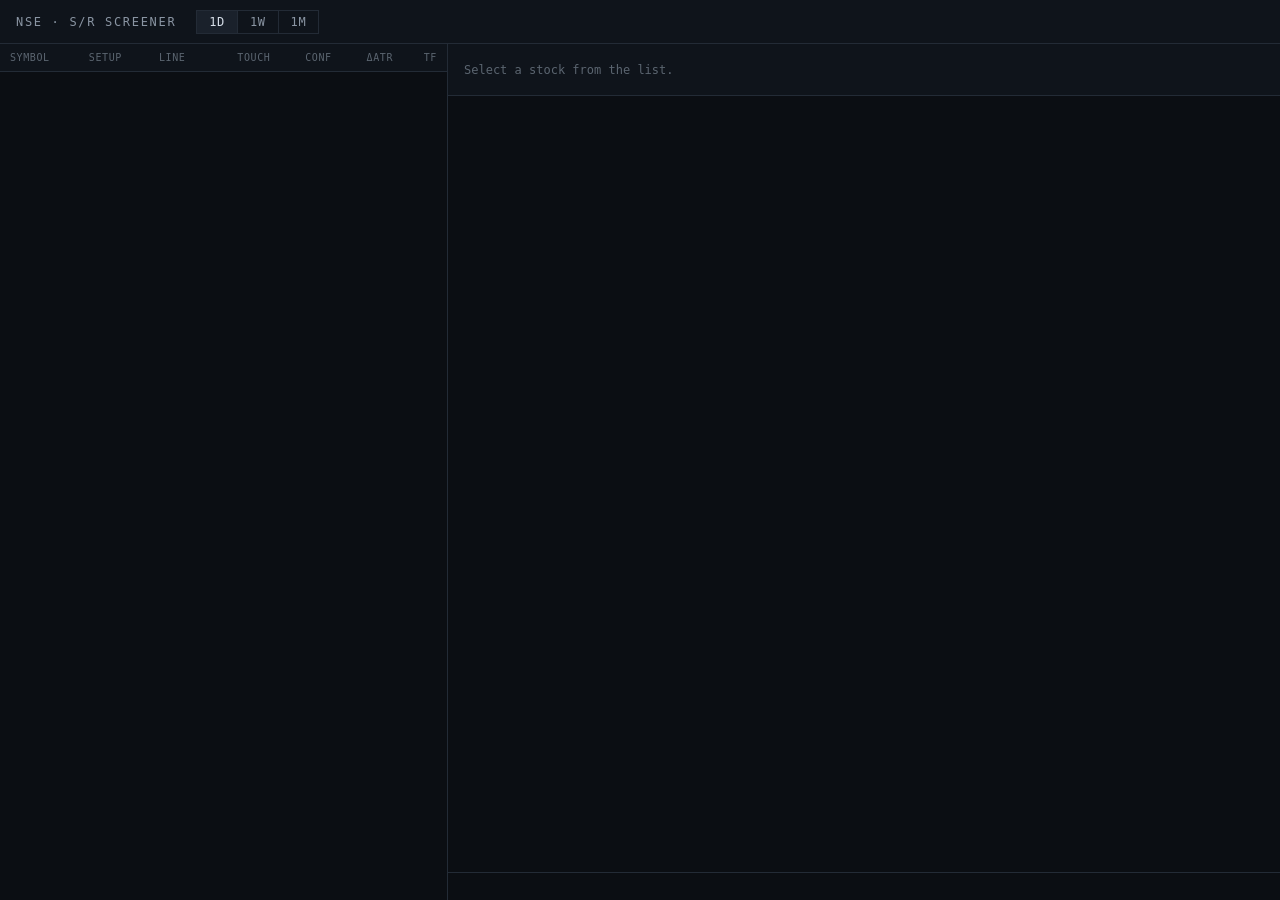
==== static/index.html @ 7ce8c913 "NSE support/resistance screener: static site + daily GitHub Actions build" ====
<!doctype html>
<html lang="en">
<head>
  <meta charset="utf-8">
  <meta name="viewport" content="width=device-width, initial-scale=1">
  <title>NSE S/R Screener</title>
  <link rel="stylesheet" href="styles.css">
</head>
<body>
  <div id="app">
    <div id="topbar">
      <span class="title">NSE&nbsp;·&nbsp;S/R Screener</span>
      <div class="tf-toggle" id="tf-toggle">
        <button data-tf="1d" class="active">1D</button>
        <button data-tf="1w">1W</button>
        <button data-tf="1m">1M</button>
      </div>
      <span class="spacer"></span>
      <span class="count" id="count"></span>
    </div>

    <div id="main">
      <div id="left">
        <div id="list-scroll">
          <table class="list">
            <thead>
              <tr>
                <th class="l">Symbol</th>
                <th class="l">Setup</th>
                <th class="l">Line</th>
                <th>Touch</th>
                <th>Conf</th>
                <th>&Delta;ATR</th>
                <th>TF</th>
              </tr>
            </thead>
            <tbody id="list-body"></tbody>
          </table>
          <div class="empty" id="list-empty" style="display:none"></div>
        </div>
      </div>

      <div id="right">
        <div id="chart-header">
          <span class="h-meta" id="chart-header-text">Select a stock from the list.</span>
        </div>
        <div id="chart"></div>
      </div>
    </div>
  </div>

  <script src="vendor/lightweight-charts.standalone.production.js"></script>
  <script src="app.js"></script>
</body>
</html>
---- static/styles.css ----
/* NSE S/R Screener — serious trading terminal.
   Dark, dense, calm. Neutral ink everywhere; green/red ONLY for price
   direction. No gradients, no rounded bubbles, no shadows. */

:root {
  --bg: #0b0e13;          /* app background (near black) */
  --panel: #0f141b;       /* panels */
  --row-alt: #10151d;     /* subtle row banding */
  --row-sel: #1a212b;     /* selected row */
  --border: #232b36;      /* hairline borders */
  --border-dim: #1a212b;

  --ink: #d6dee8;         /* primary text */
  --ink-muted: #8a95a3;   /* labels, secondary */
  --ink-dim: #5b6570;     /* de-emphasised */

  --up: #2ea06a;          /* price up — the ONLY green */
  --down: #e0554e;        /* price down — the ONLY red */

  --mono: ui-monospace, "SF Mono", "JetBrains Mono", Menlo, Consolas, monospace;
  --sans: -apple-system, BlinkMacSystemFont, "Segoe UI", system-ui, sans-serif;
}

* { box-sizing: border-box; }

html, body {
  margin: 0;
  height: 100%;
  background: var(--bg);
  color: var(--ink);
  font-family: var(--sans);
  font-size: 13px;
  -webkit-font-smoothing: antialiased;
}

/* Numerals and tabular data use mono so columns align. */
.mono, table.list td, table.list th { font-family: var(--mono); }

#app {
  display: grid;
  grid-template-rows: auto 1fr;
  height: 100vh;
}

/* ---- Top bar ---- */
#topbar {
  display: flex;
  align-items: center;
  gap: 20px;
  padding: 0 16px;
  height: 44px;
  border-bottom: 1px solid var(--border);
  background: var(--panel);
}
#topbar .title {
  font-family: var(--mono);
  font-size: 12px;
  letter-spacing: 0.14em;
  text-transform: uppercase;
  color: var(--ink-muted);
}
#topbar .spacer { flex: 1; }
#topbar .count { color: var(--ink-dim); font-family: var(--mono); font-size: 12px; }

.tf-toggle { display: flex; border: 1px solid var(--border); }
.tf-toggle button {
  font-family: var(--mono);
  font-size: 12px;
  letter-spacing: 0.05em;
  padding: 4px 12px;
  background: transparent;
  color: var(--ink-muted);
  border: none;
  border-right: 1px solid var(--border);
  cursor: pointer;
}
.tf-toggle button:last-child { border-right: none; }
.tf-toggle button:hover { color: var(--ink); }
.tf-toggle button.active { background: var(--row-sel); color: var(--ink); }

/* ---- Main split ---- */
#main {
  display: grid;
  grid-template-columns: 35% 65%;
  min-height: 0;   /* let children scroll */
}

#left {
  display: flex;
  flex-direction: column;
  min-height: 0;
  border-right: 1px solid var(--border);
}
#list-scroll { overflow-y: auto; min-height: 0; }

/* ---- Ranked list table ---- */
table.list {
  width: 100%;
  border-collapse: collapse;
  font-size: 12px;
}
table.list th {
  position: sticky;
  top: 0;
  background: var(--panel);
  color: var(--ink-dim);
  text-align: right;
  font-weight: 500;
  letter-spacing: 0.06em;
  text-transform: uppercase;
  font-size: 10px;
  padding: 8px 10px;
  border-bottom: 1px solid var(--border);
}
table.list th.l, table.list td.l { text-align: left; }
table.list td {
  text-align: right;
  padding: 6px 10px;
  border-bottom: 1px solid var(--border-dim);
  color: var(--ink);
  white-space: nowrap;
}
table.list tr:nth-child(even) td { background: var(--row-alt); }
table.list tr { cursor: pointer; }
table.list tr:hover td { background: var(--row-sel); }
table.list tr.selected td {
  background: var(--row-sel);
}
table.list tr.selected td.l:first-child {
  box-shadow: inset 2px 0 0 var(--ink-muted);   /* neutral selection accent */
}
.sym { color: var(--ink); }
.setup { color: var(--ink-muted); }
.dim { color: var(--ink-dim); }

/* ---- Right pane: chart + header ---- */
#right { display: flex; flex-direction: column; min-height: 0; }
#chart-header {
  padding: 10px 16px;
  border-bottom: 1px solid var(--border);
  background: var(--panel);
  min-height: 52px;
  display: flex;
  align-items: center;
  gap: 18px;
}
#chart-header .h-sym { font-family: var(--mono); font-size: 15px; color: var(--ink); }
#chart-header .h-setup { font-family: var(--mono); font-size: 13px; color: var(--ink-muted); }
#chart-header .h-meta { font-family: var(--mono); font-size: 12px; color: var(--ink-dim); }
#chart-header .h-meta b { color: var(--ink-muted); font-weight: 500; }

#chart { flex: 1; min-height: 0; }

/* ---- Empty / placeholder states ---- */
.empty {
  display: flex;
  align-items: center;
  justify-content: center;
  height: 100%;
  color: var(--ink-dim);
  font-family: var(--mono);
  font-size: 13px;
  padding: 24px;
  text-align: center;
}

.price-up { color: var(--up); }
.price-down { color: var(--down); }
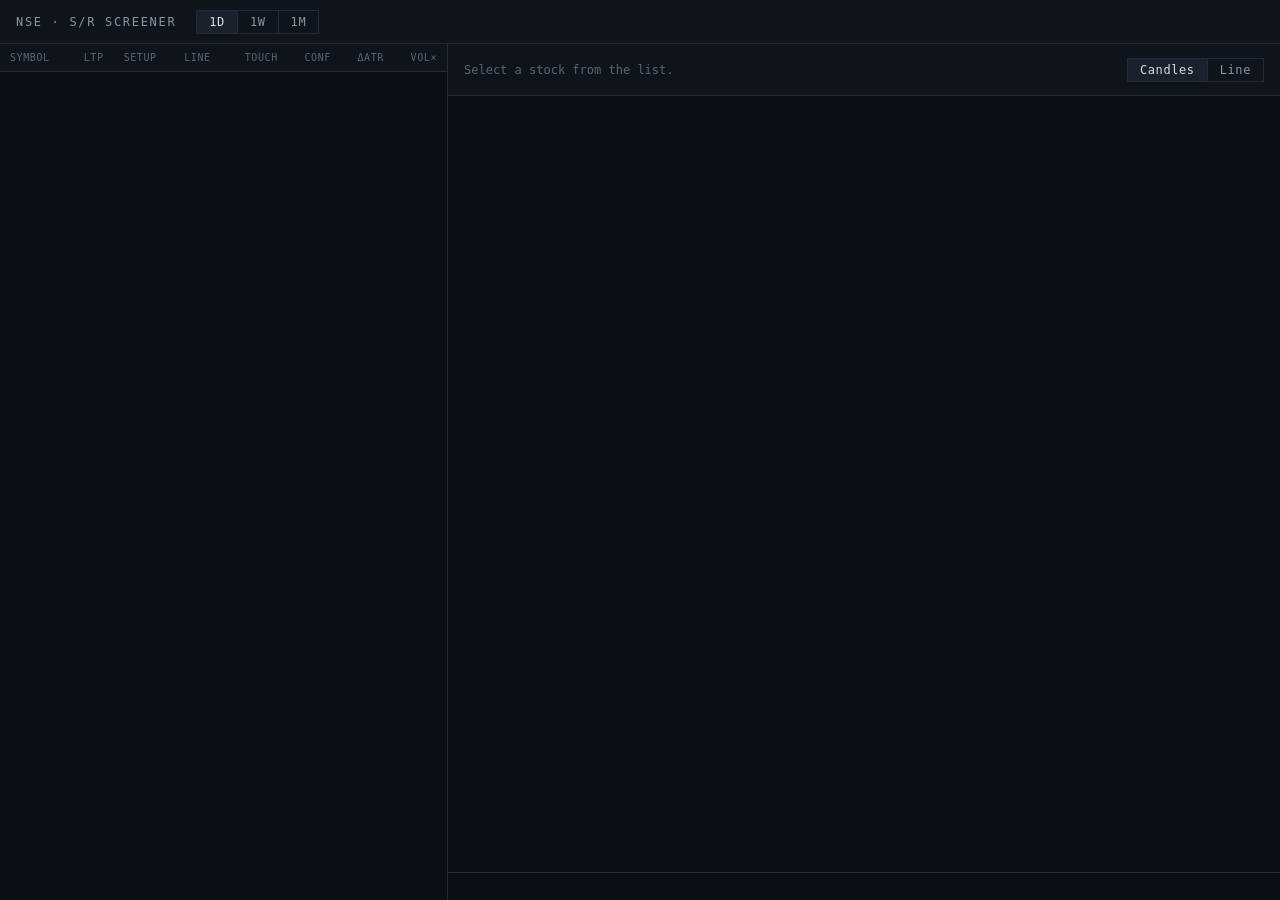
==== commit e2e56391: "Rewrite trendline engine on exact convex-hull definition + UX/reliability batch Detection (hull_line" ====
--- a/static/index.html
+++ b/static/index.html
@@ -16,6 +16,7 @@
         <button data-tf="1m">1M</button>
       </div>
       <span class="spacer"></span>
+      <span class="generated" id="generated"></span>
       <span class="count" id="count"></span>
     </div>
 
@@ -26,12 +27,13 @@
             <thead>
               <tr>
                 <th class="l">Symbol</th>
+                <th>LTP</th>
                 <th class="l">Setup</th>
                 <th class="l">Line</th>
                 <th>Touch</th>
                 <th>Conf</th>
                 <th>&Delta;ATR</th>
-                <th>TF</th>
+                <th>Vol&times;</th>
               </tr>
             </thead>
             <tbody id="list-body"></tbody>
@@ -43,6 +45,11 @@
       <div id="right">
         <div id="chart-header">
           <span class="h-meta" id="chart-header-text">Select a stock from the list.</span>
+          <span class="spacer"></span>
+          <div class="tf-toggle" id="chart-type-toggle">
+            <button data-ct="candles" class="active">Candles</button>
+            <button data-ct="line">Line</button>
+          </div>
         </div>
         <div id="chart"></div>
       </div>
--- a/static/styles.css
+++ b/static/styles.css
@@ -61,6 +61,7 @@
 }
 #topbar .spacer { flex: 1; }
 #topbar .count { color: var(--ink-dim); font-family: var(--mono); font-size: 12px; }
+#topbar .generated { color: var(--ink-dim); font-family: var(--mono); font-size: 12px; }
 
 .tf-toggle { display: flex; border: 1px solid var(--border); }
 .tf-toggle button {
@@ -148,6 +149,8 @@
 #chart-header .h-setup { font-family: var(--mono); font-size: 13px; color: var(--ink-muted); }
 #chart-header .h-meta { font-family: var(--mono); font-size: 12px; color: var(--ink-dim); }
 #chart-header .h-meta b { color: var(--ink-muted); font-weight: 500; }
+#chart-header .spacer { flex: 1; }
+#chart-header .ltp { color: var(--ink); }
 
 #chart { flex: 1; min-height: 0; }
 
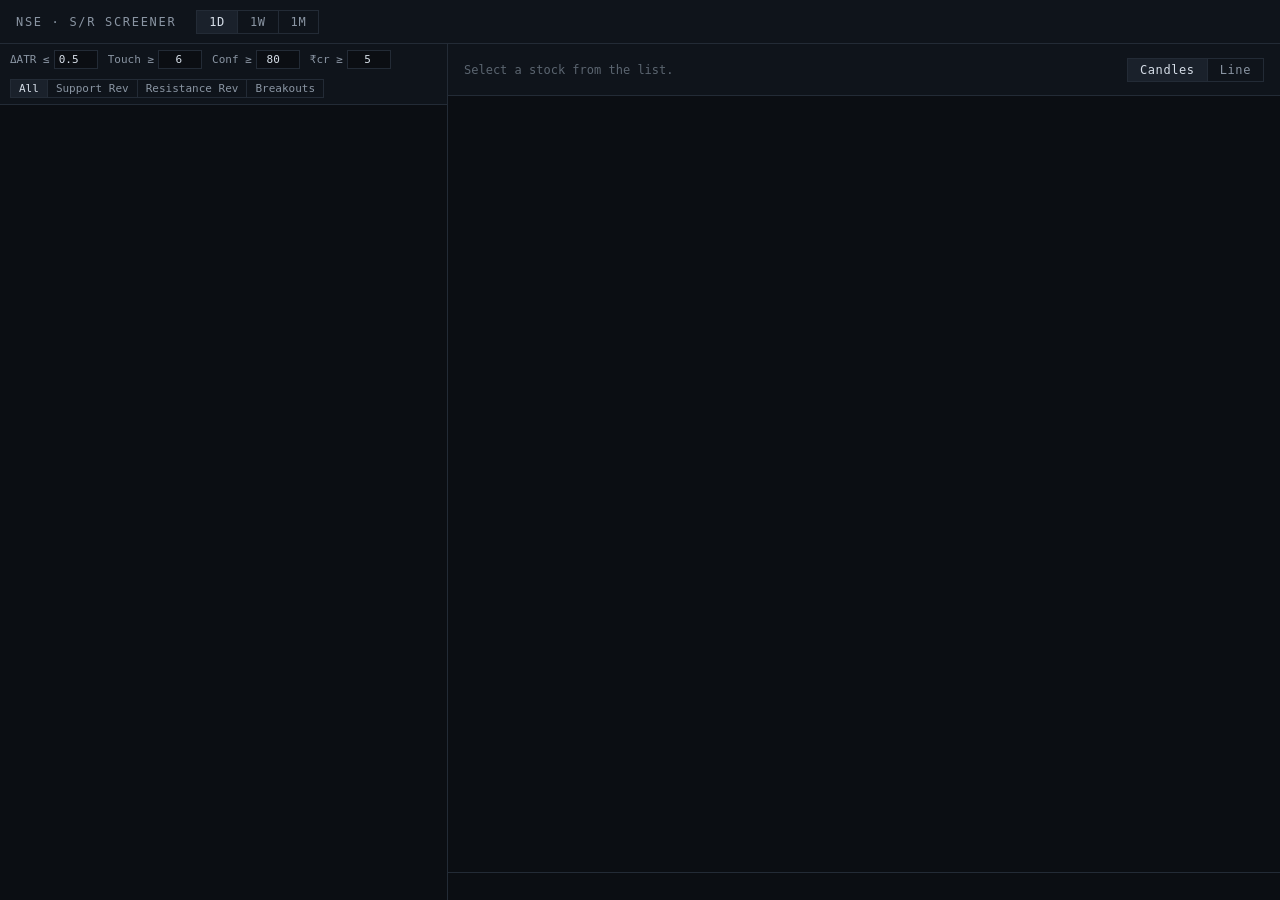
==== commit 346bfb84: "Redefine CONF (transparent quality score) + filter bar + sorting + dedup fix 1. CONF = line-QUALITY " ====
--- a/static/index.html
+++ b/static/index.html
@@ -22,20 +22,23 @@
 
     <div id="main">
       <div id="left">
+        <div id="filter-bar">
+          <label>&Delta;ATR &le;<input type="number" id="f-datr" step="0.1" min="0"></label>
+          <label>Touch &ge;<input type="number" id="f-touch" step="1" min="1"></label>
+          <label>Conf &ge;<input type="number" id="f-conf" step="1" min="0" max="100"></label>
+          <label>&#8377;cr &ge;<input type="number" id="f-turn" step="1" min="0"></label>
+          <div class="chips" id="f-type">
+            <button data-t="All" class="active">All</button>
+            <button data-t="Support Reversal">Support&nbsp;Rev</button>
+            <button data-t="Resistance Reversal">Resistance&nbsp;Rev</button>
+            <button data-t="Breakouts">Breakouts</button>
+          </div>
+          <span class="spacer"></span>
+          <span class="shown" id="shown-count"></span>
+        </div>
         <div id="list-scroll">
           <table class="list">
-            <thead>
-              <tr>
-                <th class="l">Symbol</th>
-                <th>LTP</th>
-                <th class="l">Setup</th>
-                <th class="l">Line</th>
-                <th>Touch</th>
-                <th>Conf</th>
-                <th>&Delta;ATR</th>
-                <th>Vol&times;</th>
-              </tr>
-            </thead>
+            <thead id="list-head"></thead>
             <tbody id="list-body"></tbody>
           </table>
           <div class="empty" id="list-empty" style="display:none"></div>
--- a/static/styles.css
+++ b/static/styles.css
@@ -92,7 +92,30 @@
   min-height: 0;
   border-right: 1px solid var(--border);
 }
-#list-scroll { overflow-y: auto; min-height: 0; }
+#list-scroll { overflow-y: auto; min-height: 0; flex: 1; }
+
+/* ---- Filter bar ---- */
+#filter-bar {
+  display: flex; align-items: center; gap: 10px; flex-wrap: wrap;
+  padding: 6px 10px; border-bottom: 1px solid var(--border);
+  background: var(--panel); font-family: var(--mono); font-size: 11px;
+}
+#filter-bar label { color: var(--ink-muted); display: inline-flex; align-items: center; gap: 4px; white-space: nowrap; }
+#filter-bar input {
+  width: 44px; background: var(--bg); color: var(--ink);
+  border: 1px solid var(--border); font-family: var(--mono); font-size: 11px;
+  padding: 2px 4px; text-align: right;
+}
+#filter-bar .spacer { flex: 1; }
+#filter-bar .shown { color: var(--ink-dim); white-space: nowrap; }
+#filter-bar .chips { display: flex; border: 1px solid var(--border); }
+#filter-bar .chips button {
+  font-family: var(--mono); font-size: 11px; padding: 2px 8px; background: transparent;
+  color: var(--ink-muted); border: none; border-right: 1px solid var(--border); cursor: pointer;
+}
+#filter-bar .chips button:last-child { border-right: none; }
+#filter-bar .chips button:hover { color: var(--ink); }
+#filter-bar .chips button.active { background: var(--row-sel); color: var(--ink); }
 
 /* ---- Ranked list table ---- */
 table.list {
@@ -114,6 +137,9 @@
   border-bottom: 1px solid var(--border);
 }
 table.list th.l, table.list td.l { text-align: left; }
+table.list th { cursor: pointer; user-select: none; white-space: nowrap; }
+table.list th:hover { color: var(--ink-muted); }
+table.list th .arr { color: var(--ink); }
 table.list td {
   text-align: right;
   padding: 6px 10px;
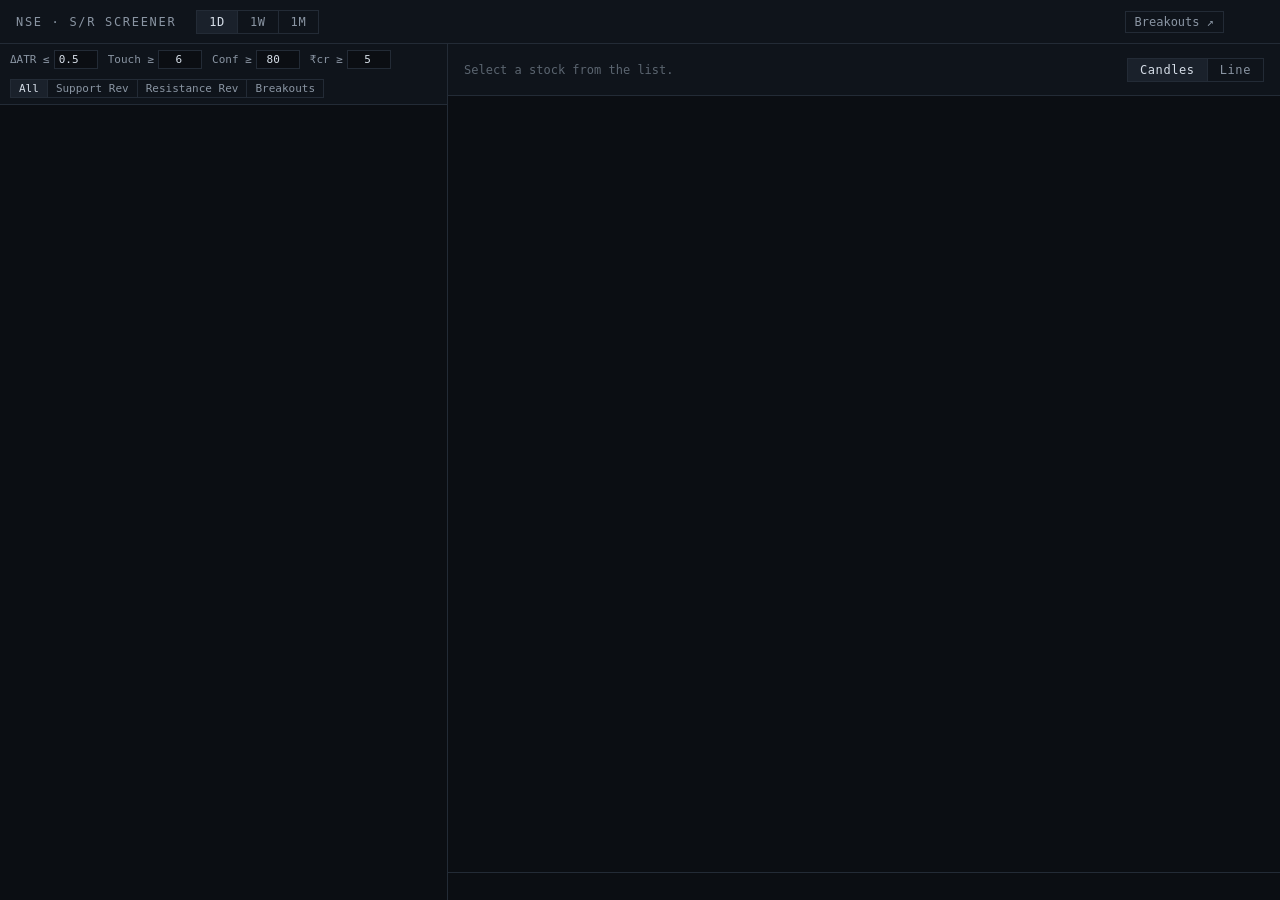
==== commit 4ea8c490: "Add breakout library (6 breakouts on D/W/M) + Breakouts page Co-Authored-By: Claude Sonnet 5.5 <nore" ====
--- a/static/index.html
+++ b/static/index.html
@@ -16,6 +16,8 @@
         <button data-tf="1m">1M</button>
       </div>
       <span class="spacer"></span>
+      <a class="bt-link" href="breakouts.html">Breakouts&nbsp;&#8599;</a>
+      <a class="bt-link" id="bt-link" href="backtest.html" style="display:none">Backtest&nbsp;&#8599;</a>
       <span class="generated" id="generated"></span>
       <span class="count" id="count"></span>
     </div>
@@ -27,6 +29,7 @@
           <label>Touch &ge;<input type="number" id="f-touch" step="1" min="1"></label>
           <label>Conf &ge;<input type="number" id="f-conf" step="1" min="0" max="100"></label>
           <label>&#8377;cr &ge;<input type="number" id="f-turn" step="1" min="0"></label>
+          <label id="rev-filter" style="display:none" title="Backtested reversal rate for this setup's CONF band + timeframe">Rev% &ge;<input type="number" id="f-rev" step="5" min="0" max="100"></label>
           <div class="chips" id="f-type">
             <button data-t="All" class="active">All</button>
             <button data-t="Support Reversal">Support&nbsp;Rev</button>
--- a/static/styles.css
+++ b/static/styles.css
@@ -31,6 +31,7 @@
   font-family: var(--sans);
   font-size: 13px;
   -webkit-font-smoothing: antialiased;
+  overflow-x: hidden;   /* no page-level horizontal scroll; panes scroll internally */
 }
 
 /* Numerals and tabular data use mono so columns align. */
@@ -62,6 +63,9 @@
 #topbar .spacer { flex: 1; }
 #topbar .count { color: var(--ink-dim); font-family: var(--mono); font-size: 12px; }
 #topbar .generated { color: var(--ink-dim); font-family: var(--mono); font-size: 12px; }
+#topbar .bt-link { color: var(--ink-muted); font-family: var(--mono); font-size: 12px; text-decoration: none;
+  border: 1px solid var(--border); padding: 3px 9px; }
+#topbar .bt-link:hover { color: var(--ink); border-color: var(--ink-dim); }
 
 .tf-toggle { display: flex; border: 1px solid var(--border); }
 .tf-toggle button {
@@ -90,9 +94,10 @@
   display: flex;
   flex-direction: column;
   min-height: 0;
+  min-width: 0;   /* let the grid track hold its fraction instead of expanding to content */
   border-right: 1px solid var(--border);
 }
-#list-scroll { overflow-y: auto; min-height: 0; flex: 1; }
+#list-scroll { overflow-y: auto; overflow-x: auto; min-height: 0; flex: 1; }
 
 /* ---- Filter bar ---- */
 #filter-bar {
@@ -161,7 +166,7 @@
 .dim { color: var(--ink-dim); }
 
 /* ---- Right pane: chart + header ---- */
-#right { display: flex; flex-direction: column; min-height: 0; }
+#right { display: flex; flex-direction: column; min-height: 0; min-width: 0; }
 #chart-header {
   padding: 10px 16px;
   border-bottom: 1px solid var(--border);
@@ -170,7 +175,9 @@
   display: flex;
   align-items: center;
   gap: 18px;
-}
+  flex-wrap: wrap;   /* long info line wraps instead of forcing the page wider */
+}
+#chart-header-text { flex: 1; min-width: 0; }
 #chart-header .h-sym { font-family: var(--mono); font-size: 15px; color: var(--ink); }
 #chart-header .h-setup { font-family: var(--mono); font-size: 13px; color: var(--ink-muted); }
 #chart-header .h-meta { font-family: var(--mono); font-size: 12px; color: var(--ink-dim); }
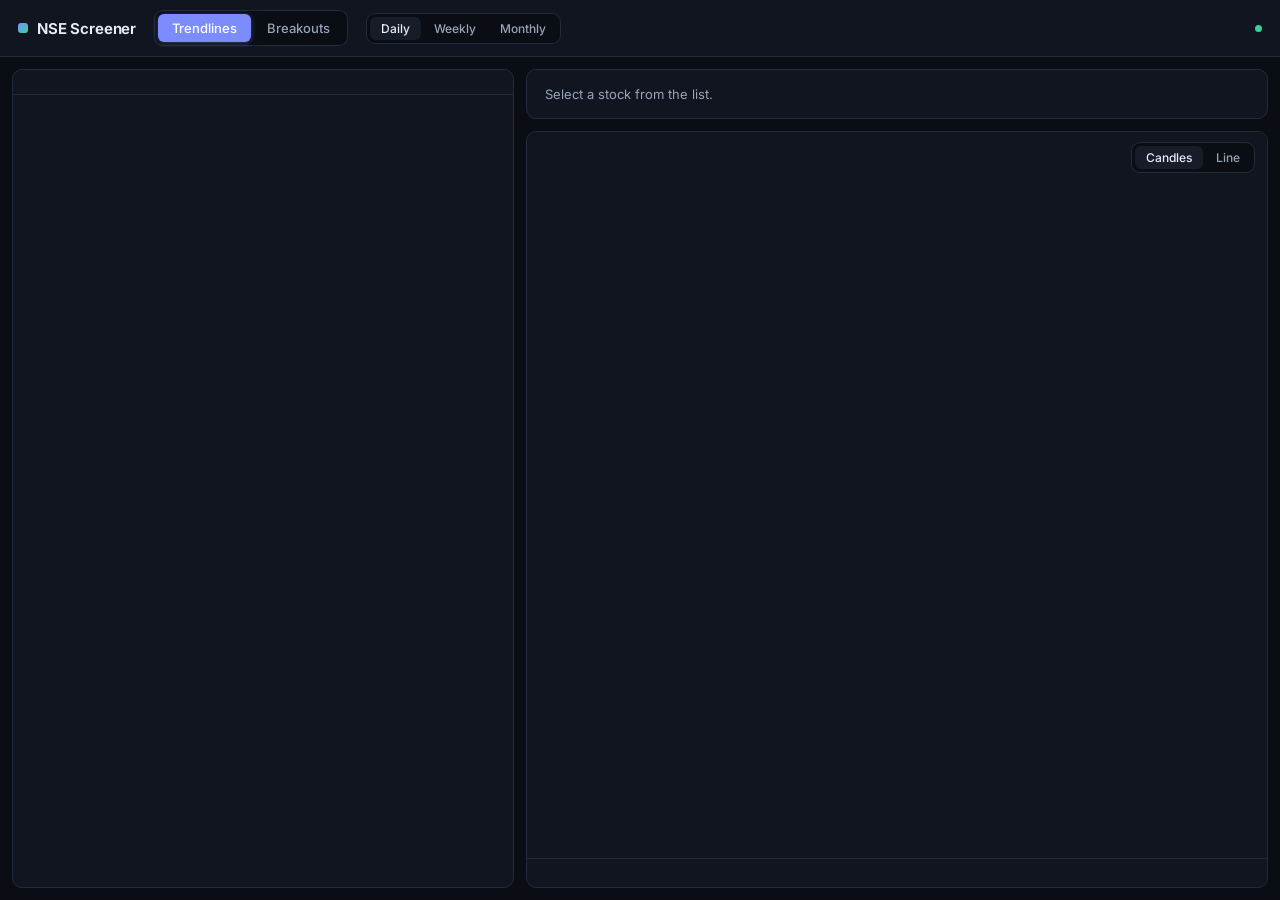
==== commit f2b64fa5: "UI rewrite: single-page Trendlines/Breakouts tabs, readable backtest, breakout naming + line anchori" ====
--- a/static/index.html
+++ b/static/index.html
@@ -3,65 +3,49 @@
 <head>
   <meta charset="utf-8">
   <meta name="viewport" content="width=device-width, initial-scale=1">
-  <title>NSE S/R Screener</title>
-  <link rel="stylesheet" href="styles.css">
+  <title>NSE Screener</title>
+  <link rel="preconnect" href="https://fonts.googleapis.com">
+  <link rel="stylesheet" href="https://fonts.googleapis.com/css2?family=Inter:wght@400;500;600;700&display=swap">
+  <link rel="stylesheet" href="ui.css">
 </head>
 <body>
   <div id="app">
     <div id="topbar">
-      <span class="title">NSE&nbsp;·&nbsp;S/R Screener</span>
-      <div class="tf-toggle" id="tf-toggle">
-        <button data-tf="1d" class="active">1D</button>
-        <button data-tf="1w">1W</button>
-        <button data-tf="1m">1M</button>
+      <div class="brand"><i></i>NSE Screener</div>
+      <div class="seg" id="mode-toggle">
+        <button data-mode="sr" class="active">Trendlines</button>
+        <button data-mode="bo">Breakouts</button>
+      </div>
+      <div class="seg sm" id="tf-toggle">
+        <button data-tf="1d" class="active">Daily</button>
+        <button data-tf="1w">Weekly</button>
+        <button data-tf="1m">Monthly</button>
       </div>
       <span class="spacer"></span>
-      <a class="bt-link" href="breakouts.html">Breakouts&nbsp;&#8599;</a>
-      <a class="bt-link" id="bt-link" href="backtest.html" style="display:none">Backtest&nbsp;&#8599;</a>
-      <span class="generated" id="generated"></span>
-      <span class="count" id="count"></span>
+      <a class="tlink" id="bt-link" href="backtest.html" style="display:none">Backtest &#8599;</a>
+      <span class="stamp" id="generated"></span>
     </div>
 
     <div id="main">
-      <div id="left">
-        <div id="filter-bar">
-          <label>&Delta;ATR &le;<input type="number" id="f-datr" step="0.1" min="0"></label>
-          <label>Touch &ge;<input type="number" id="f-touch" step="1" min="1"></label>
-          <label>Conf &ge;<input type="number" id="f-conf" step="1" min="0" max="100"></label>
-          <label>&#8377;cr &ge;<input type="number" id="f-turn" step="1" min="0"></label>
-          <label id="rev-filter" style="display:none" title="Backtested reversal rate for this setup's CONF band + timeframe">Rev% &ge;<input type="number" id="f-rev" step="5" min="0" max="100"></label>
-          <div class="chips" id="f-type">
-            <button data-t="All" class="active">All</button>
-            <button data-t="Support Reversal">Support&nbsp;Rev</button>
-            <button data-t="Resistance Reversal">Resistance&nbsp;Rev</button>
-            <button data-t="Breakouts">Breakouts</button>
-          </div>
-          <span class="spacer"></span>
-          <span class="shown" id="shown-count"></span>
-        </div>
+      <div id="left" class="card">
+        <div id="filters"></div>
         <div id="list-scroll">
-          <table class="list">
-            <thead id="list-head"></thead>
-            <tbody id="list-body"></tbody>
-          </table>
+          <table class="list"><thead id="list-head"></thead><tbody id="list-body"></tbody></table>
           <div class="empty" id="list-empty" style="display:none"></div>
         </div>
       </div>
-
       <div id="right">
-        <div id="chart-header">
-          <span class="h-meta" id="chart-header-text">Select a stock from the list.</span>
-          <span class="spacer"></span>
-          <div class="tf-toggle" id="chart-type-toggle">
+        <div id="info" class="card"><span class="muted">Select a stock from the list.</span></div>
+        <div id="chartcard" class="card">
+          <div class="seg sm" id="ct">
             <button data-ct="candles" class="active">Candles</button>
             <button data-ct="line">Line</button>
           </div>
+          <div id="chart"></div>
         </div>
-        <div id="chart"></div>
       </div>
     </div>
   </div>
-
   <script src="vendor/lightweight-charts.standalone.production.js"></script>
   <script src="app.js"></script>
 </body>
--- a/static/ui.css
+++ b/static/ui.css
@@ -0,0 +1,108 @@
+/* NSE Screener — shared dark UI for index.html and backtest.html. */
+:root {
+  --bg: #0a0d14; --surface: #11151f; --surface2: #171c29; --hover: #1b2131;
+  --border: #222a3b; --border2: #1a2030;
+  --ink: #e8edf6; --muted: #98a4b8; --dim: #5f6b82;
+  --accent: #7c8cff; --accent-bg: rgba(124,140,255,.14);
+  --up: #34d399; --up-bg: rgba(52,211,153,.13);
+  --down: #f87171; --down-bg: rgba(248,113,113,.13);
+  --amber: #fbbf24; --amber-bg: rgba(251,191,36,.13);
+  --r: 10px;
+  --sans: "Inter", -apple-system, BlinkMacSystemFont, "Segoe UI", system-ui, sans-serif;
+  --mono: ui-monospace, "SF Mono", "JetBrains Mono", Menlo, monospace;
+}
+* { box-sizing: border-box; }
+html, body { margin: 0; height: 100%; background: var(--bg); color: var(--ink);
+  font-family: var(--sans); font-size: 13px; -webkit-font-smoothing: antialiased; overflow: hidden; }
+button, input { font-family: inherit; }
+.num, td.num, .tile .v, .price { font-variant-numeric: tabular-nums; }
+
+#app { display: grid; grid-template-rows: auto 1fr; height: 100vh; }
+
+/* ---- top bar ---- */
+#topbar { display: flex; align-items: center; gap: 18px; padding: 10px 18px;
+  border-bottom: 1px solid var(--border); background: var(--surface); }
+.brand { display: flex; align-items: center; gap: 9px; font-weight: 650; font-size: 15px; letter-spacing: -.01em; }
+.brand i { width: 10px; height: 10px; border-radius: 3px; background: linear-gradient(135deg, var(--accent), #34d399); display: block; }
+.seg { display: inline-flex; background: var(--bg); border: 1px solid var(--border); border-radius: 9px; padding: 3px; gap: 2px; }
+.seg button { border: 0; background: transparent; color: var(--muted); padding: 6px 14px; border-radius: 6px;
+  font-size: 13px; font-weight: 500; cursor: pointer; transition: .12s; }
+.seg button:hover { color: var(--ink); }
+.seg button.active { background: var(--accent); color: #fff; box-shadow: 0 1px 6px rgba(124,140,255,.35); }
+.seg.sm button { padding: 4px 11px; font-size: 12px; }
+.seg.sm button.active { background: var(--surface2); color: var(--ink); box-shadow: none; }
+.spacer { flex: 1; }
+.tlink { color: var(--muted); text-decoration: none; padding: 6px 12px; border: 1px solid var(--border);
+  border-radius: 8px; font-size: 12px; }
+.tlink:hover { color: var(--ink); border-color: var(--dim); }
+.stamp { color: var(--dim); font-size: 12px; display: flex; align-items: center; gap: 7px; }
+.stamp:before { content: ""; width: 7px; height: 7px; border-radius: 50%; background: var(--up); }
+
+/* ---- layout ---- */
+#main { display: grid; grid-template-columns: minmax(430px, 40%) 1fr; gap: 12px; padding: 12px; min-height: 0; }
+.card { background: var(--surface); border: 1px solid var(--border); border-radius: var(--r); min-height: 0; min-width: 0; }
+#left { display: flex; flex-direction: column; overflow: hidden; }
+#right { display: flex; flex-direction: column; gap: 12px; min-height: 0; min-width: 0; }
+
+/* ---- filters ---- */
+#filters { padding: 12px; border-bottom: 1px solid var(--border); display: flex; flex-direction: column; gap: 10px; }
+.frow { display: flex; flex-wrap: wrap; align-items: center; gap: 8px; }
+.field { display: flex; flex-direction: column; gap: 3px; color: var(--dim); font-size: 10.5px; text-transform: uppercase; letter-spacing: .05em; }
+.field input { width: 66px; background: var(--bg); border: 1px solid var(--border); color: var(--ink);
+  border-radius: 7px; padding: 5px 8px; font-size: 12.5px; }
+.field input:focus { outline: none; border-color: var(--accent); }
+.chips { display: flex; flex-wrap: wrap; gap: 6px; }
+.chips button { border: 1px solid var(--border); background: transparent; color: var(--muted); padding: 4px 11px;
+  border-radius: 999px; font-size: 12px; cursor: pointer; transition: .12s; }
+.chips button:hover { color: var(--ink); border-color: var(--dim); }
+.chips button.active { background: var(--accent-bg); border-color: var(--accent); color: var(--ink); }
+.shown { color: var(--dim); font-size: 12px; margin-left: auto; }
+
+/* ---- table ---- */
+#list-scroll { overflow: auto; flex: 1; min-height: 0; }
+table.list { width: 100%; border-collapse: collapse; }
+table.list th { position: sticky; top: 0; background: var(--surface); z-index: 1; color: var(--dim); font-weight: 500;
+  font-size: 11px; text-transform: uppercase; letter-spacing: .05em; padding: 9px 12px; text-align: right;
+  border-bottom: 1px solid var(--border); cursor: pointer; user-select: none; white-space: nowrap; }
+table.list th.l, table.list td.l { text-align: left; }
+table.list th:hover { color: var(--muted); }
+table.list th .arr { color: var(--accent); }
+table.list td { padding: 9px 12px; text-align: right; border-bottom: 1px solid var(--border2); white-space: nowrap; }
+table.list tbody tr { cursor: pointer; transition: background .1s; }
+table.list tbody tr:hover td { background: var(--hover); }
+table.list tbody tr.selected td { background: var(--accent-bg); }
+table.list tbody tr.selected td:first-child { box-shadow: inset 3px 0 0 var(--accent); }
+.sym { font-weight: 600; }
+.dim { color: var(--dim); } .muted { color: var(--muted); }
+.up { color: var(--up); } .down { color: var(--down); }
+.pill { display: inline-block; padding: 2px 9px; border-radius: 999px; font-size: 11.5px; font-weight: 500; }
+.pill.up { background: var(--up-bg); } .pill.down { background: var(--down-bg); }
+.pill.neutral { background: var(--surface2); color: var(--muted); }
+.pill.amber { background: var(--amber-bg); color: var(--amber); }
+.bar { display: inline-block; width: 38px; height: 5px; border-radius: 3px; background: var(--surface2); vertical-align: middle; margin-left: 7px; overflow: hidden; }
+.bar b { display: block; height: 100%; background: var(--accent); }
+.empty { display: flex; align-items: center; justify-content: center; height: 100%; color: var(--dim); padding: 24px; text-align: center; }
+
+/* ---- info card ---- */
+#info { padding: 16px 18px; display: flex; flex-direction: column; gap: 12px; }
+.i-top { display: flex; align-items: center; gap: 10px; flex-wrap: wrap; }
+.i-sym { font-size: 22px; font-weight: 700; letter-spacing: -.02em; }
+.i-ltp { font-size: 18px; color: var(--muted); }
+.i-sum { font-size: 14px; line-height: 1.5; color: var(--ink); }
+.i-sum .muted { color: var(--muted); }
+.tiles { display: grid; grid-template-columns: repeat(auto-fit, minmax(118px, 1fr)); gap: 8px; }
+.tile { background: var(--surface2); border: 1px solid var(--border2); border-radius: 9px; padding: 9px 12px; }
+.tile .k { color: var(--dim); font-size: 10.5px; text-transform: uppercase; letter-spacing: .05em; }
+.tile .v { font-size: 16px; font-weight: 600; margin-top: 3px; }
+.tile .s { color: var(--dim); font-size: 11.5px; margin-top: 2px; }
+.note { color: var(--dim); font-size: 12px; }
+
+/* ---- chart ---- */
+#chartcard { flex: 1; min-height: 0; position: relative; overflow: hidden; }
+#chart { position: absolute; inset: 0; }
+#ct { position: absolute; top: 10px; right: 12px; z-index: 3; }
+
+@media (max-width: 900px) {
+  html, body { overflow: auto; } #app { height: auto; } #main { grid-template-columns: 1fr; }
+  #chartcard { height: 420px; flex: none; } #left { max-height: 70vh; }
+}
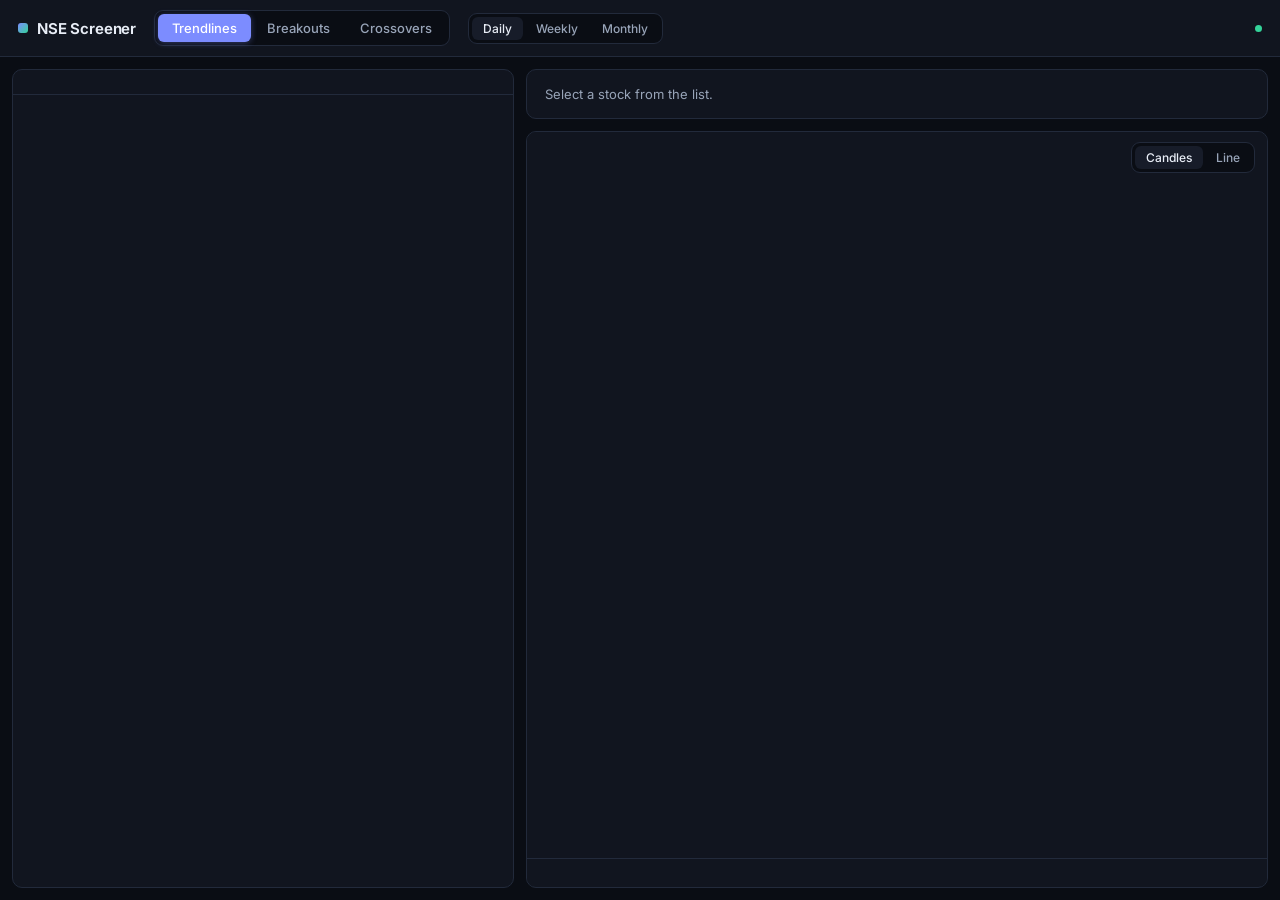
==== commit 18905421: "Add Crossovers tab: price crossing SMA/EMA 100/200/220 on D/W/M Co-Authored-By: Claude Fable 5.1 <no" ====
--- a/static/index.html
+++ b/static/index.html
@@ -15,6 +15,7 @@
       <div class="seg" id="mode-toggle">
         <button data-mode="sr" class="active">Trendlines</button>
         <button data-mode="bo">Breakouts</button>
+        <button data-mode="xo">Crossovers</button>
       </div>
       <div class="seg sm" id="tf-toggle">
         <button data-tf="1d" class="active">Daily</button>
--- a/static/ui.css
+++ b/static/ui.css
@@ -52,6 +52,7 @@
   border-radius: 7px; padding: 5px 8px; font-size: 12.5px; }
 .field input:focus { outline: none; border-color: var(--accent); }
 .chips { display: flex; flex-wrap: wrap; gap: 6px; }
+.field .chips { text-transform: none; letter-spacing: 0; }
 .chips button { border: 1px solid var(--border); background: transparent; color: var(--muted); padding: 4px 11px;
   border-radius: 999px; font-size: 12px; cursor: pointer; transition: .12s; }
 .chips button:hover { color: var(--ink); border-color: var(--dim); }
